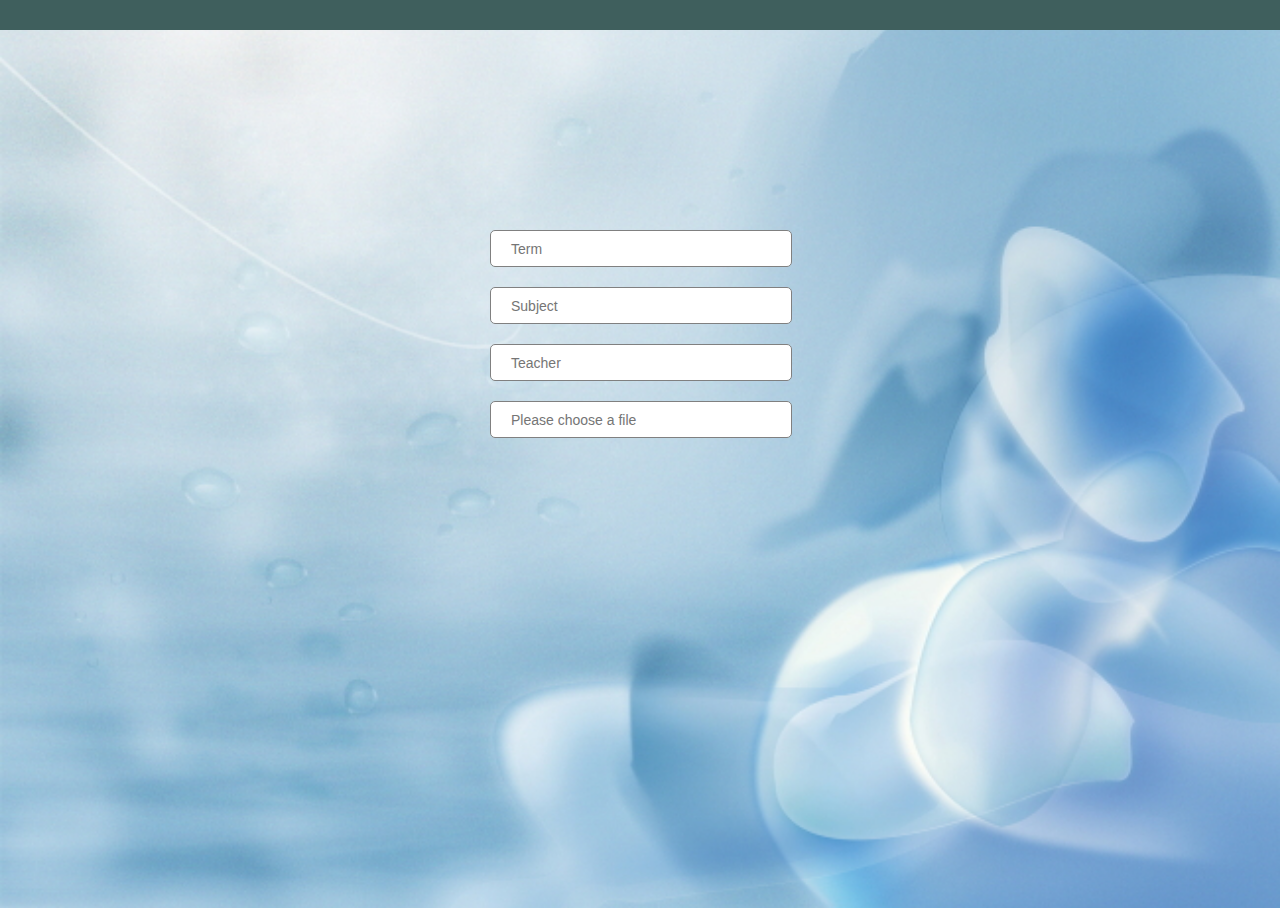
==== helpztc/form.html @ c8b5524c "create a frame" ====
<!DOCTYPE html>
<html>
	<head>
		<title></title>
		<script type="text/javascript" src="js/jquery-3.1.0.min.js"></script>
		<script type="text/javascript" src="js/form.js"></script>
		<link rel="stylesheet" type="text/css" href="css/reset.css">
		<link rel="stylesheet" type="text/css" href="css/form.css">
		<link rel="stylesheet" type="text/css" href="css/common.css">
	</head>
	<body>
		<img src="images/bg.jpg" class="bg-img"/>
		<div id="Head"></div>
		<div id="Main">
			<div class="form">
				<form method="POST" action="">
					<div class="term-info">
						<div class="info-line">
							<input type="text" name="term" class="input-box term" placeholder="Term"/>
							<img src="images/error.png" class="error-img hidden"/>
						</div>
						<div class="drop-down-menu hidden">
							<ul>
								<li>first</li>
								<li>second</li>
								<li>third</li>
								<li>fourth</li>
								<li>fifth</li>
								<li>sixth</li>
								<li>seventh</li>
								<li>eighth</li>
							</ul>
						</div>
					</div>
					<div class="info-line">
						<input type="text" name="subject" class="input-box subject" placeholder="Subject"/>
						<img src="images/error.png" class="error-img hidden"/>
					</div>
					<div class="info-line">
						<input type="text" name="teacher" class="input-box teacher" placeholder="Teacher"/>
						<img src="images/error.png" class="error-img hidden"/>
					</div>
					<div class="info-line">
						<input type="text" name="choose-file" class="input-box choose-file" placeholder="Please choose a file"/>
						<img src="images/error.png" class="error-img hidden"/>
					</div>
				</form>
			</div>
		</div>
		<div id="footer"></div>
	</body>
</html>
---- helpztc/css/form.css ----
#Head {
	width: 100%;
	height: 30px;
	background-color: #3F5F5D;
}

.bg-img {
	position: absolute;
	width: 100%;
	z-index: -1;
}

#Main .form {
	width: 300px;
	margin: 200px auto;
}

#Main .term-info {
	position: relative;
}

#Main .info-line {
	position: relative;
	overflow: hidden;
	width: 350px;
	margin-top: 20px;
}

#Main .input-box {
	float: left;
	width: 300px;
	height: 35px;
	border: 1px solid grey;
	border-radius: 5px;
	text-indent: 20px;
	font-size: 14px;
}

#Main .error-img {
	float: left;
	width: 20px;
	height: 20px;
	margin-left: 10px;
	margin-top: 8px;
}

#Main .drop-down-menu {
	position: absolute;
	width: 300px;
	height: 140px;
	z-index: 100;
	top: 35px;
	background-color: #FFF;
	border: 1px solid #666; 
	overflow-y: scroll;
}

#Main .drop-down-menu li {
	height: 35px;
	line-height: 35px;
	color: #666;
	cursor: pointer;
	text-indent: 20px;
}

#Main .drop-down-menu li:hover {
	background-color: #666;
	color: #FFF;
}
---- helpztc/css/common.css ----
.hidden {
	display: none;
}

.show {
	display: inline-block;
}
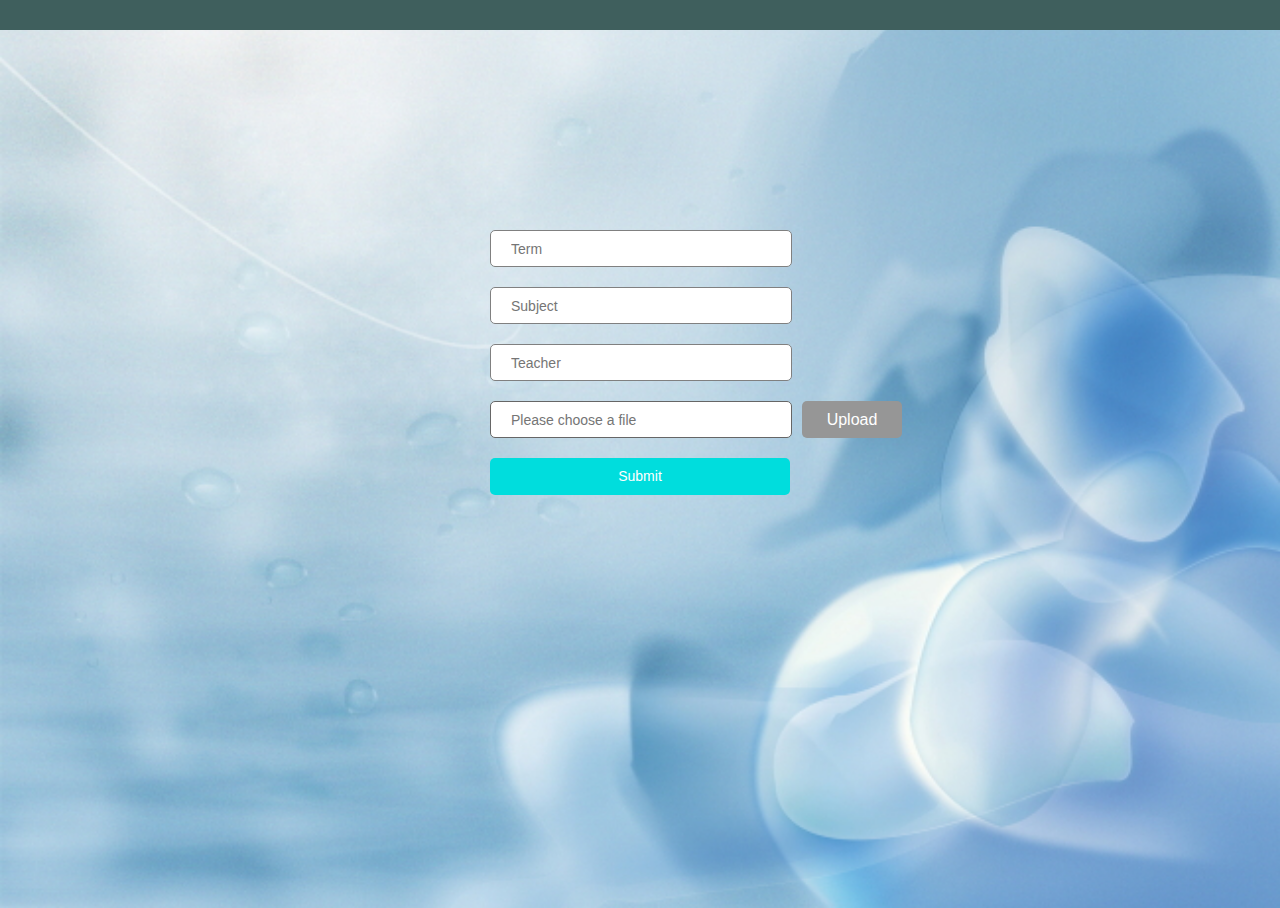
==== commit 65bbbda0: "finish the form" ====
--- a/helpztc/form.html
+++ b/helpztc/form.html
@@ -1,7 +1,7 @@
 <!DOCTYPE html>
 <html>
 	<head>
-		<title></title>
+		<title>form</title>
 		<script type="text/javascript" src="js/jquery-3.1.0.min.js"></script>
 		<script type="text/javascript" src="js/form.js"></script>
 		<link rel="stylesheet" type="text/css" href="css/reset.css">
@@ -13,13 +13,13 @@
 		<div id="Head"></div>
 		<div id="Main">
 			<div class="form">
-				<form method="POST" action="">
-					<div class="term-info">
+				<form method="POST" action="" class="form">
+					<div class="info term-info">
 						<div class="info-line">
 							<input type="text" name="term" class="input-box term" placeholder="Term"/>
-							<img src="images/error.png" class="error-img hidden"/>
+							<img src="images/error.png" class="error-img term-error hidden"/>
 						</div>
-						<div class="drop-down-menu hidden">
+						<div class="drop-down-menu term-menu hidden">
 							<ul>
 								<li>first</li>
 								<li>second</li>
@@ -32,17 +32,38 @@
 							</ul>
 						</div>
 					</div>
-					<div class="info-line">
-						<input type="text" name="subject" class="input-box subject" placeholder="Subject"/>
-						<img src="images/error.png" class="error-img hidden"/>
+					<div class="info subject-info">
+						<div class="info-line">
+							<input type="text" name="subject" class="input-box subject" placeholder="Subject"/>
+							<img src="images/error.png" class="error-img subject-error hidden"/>
+						</div>
+						<div class="drop-down-menu subject-menu hidden">
+							<ul>
+								<li>Math</li>
+							</ul>
+						</div>
+					</div>
+					<div class="info teacher-info">
+						<div class="info-line">
+							<input type="text" name="teacher" class="input-box teacher" placeholder="Teacher"/>
+							<img src="images/error.png" class="error-img teacher-error hidden"/>
+						</div>
+						<div class="drop-down-menu teacher-menu hidden">
+							<ul>
+								<li>Ma haiying</li>
+								<li>kaily</li>
+								<li>Vic</li>
+							</ul>
+						</div>
+					</div>
+					<div class="choose-file-line">
+						<input type="file" name="choose-file" class="input-box choose-file hidden" id="choose_file"/>
+						<input type="text" class="file-box" readonly="true" placeholder="Please choose a file" />
+						<label for="choose_file" class="upload-btn btn-grey">Upload</label>
+						<img src="images/error.png" class="error-img file-error hidden"/>
 					</div>
 					<div class="info-line">
-						<input type="text" name="teacher" class="input-box teacher" placeholder="Teacher"/>
-						<img src="images/error.png" class="error-img hidden"/>
-					</div>
-					<div class="info-line">
-						<input type="text" name="choose-file" class="input-box choose-file" placeholder="Please choose a file"/>
-						<img src="images/error.png" class="error-img hidden"/>
+						<input type="button" class="submit-btn btn-blue" value="Submit" />
 					</div>
 				</form>
 			</div>
--- a/helpztc/css/form.css
+++ b/helpztc/css/form.css
@@ -15,7 +15,7 @@
 	margin: 200px auto;
 }
 
-#Main .term-info {
+#Main .info {
 	position: relative;
 }
 
@@ -28,12 +28,13 @@
 
 #Main .input-box {
 	float: left;
-	width: 300px;
+	width: 260px;
 	height: 35px;
 	border: 1px solid grey;
 	border-radius: 5px;
-	text-indent: 20px;
 	font-size: 14px;
+	color: #666;
+	padding: 0 20px;
 }
 
 #Main .error-img {
@@ -47,12 +48,12 @@
 #Main .drop-down-menu {
 	position: absolute;
 	width: 300px;
-	height: 140px;
+	max-height: 140px;
 	z-index: 100;
 	top: 35px;
 	background-color: #FFF;
 	border: 1px solid #666; 
-	overflow-y: scroll;
+	overflow-y: auto;
 }
 
 #Main .drop-down-menu li {
@@ -67,3 +68,55 @@
 	background-color: #666;
 	color: #FFF;
 }
+
+#Main .file-box {
+	float: left;
+	width: 260px;
+	height: 35px;
+	border: 1px solid #666;
+	border-radius: 5px;
+	padding: 0 20px;
+	font-size: 14px;
+	color: #666;
+}
+
+#Main .upload-btn {
+	float: left;
+	display: inline-block;
+	width: 100px;
+	height: 37px;
+	line-height: 37px;
+	text-align: center;
+	color: #FFF;
+	border-radius: 5px;
+	cursor: pointer;
+	background-color: #969696;
+	margin-left: 10px;
+}
+
+#Main .upload-btn:hover {
+	background-color: #666;
+}
+
+#Main .choose-file-line {
+	width: 470px;
+	height: 37px;
+	margin-top: 20px;
+}
+
+#Main .submit-btn {
+	width: 300px;
+	height: 37px;
+	line-height: 37px;
+	border-radius: 5px;
+	text-align: center;
+	background-color: #00DDDD;
+	cursor: pointer;
+	display: inline-block;
+	color: #FFF;
+	font-size: 14px;
+}
+
+#Main .submit-btn:hover {
+	background-color: #143FFF;
+}--- a/helpztc/css/common.css
+++ b/helpztc/css/common.css
@@ -4,4 +4,12 @@
 
 .show {
 	display: inline-block;
-}+}
+
+.btn-blue {
+	background-color: #00BBDD;
+}
+
+.btn-grey {
+	background-color: #666;
+}
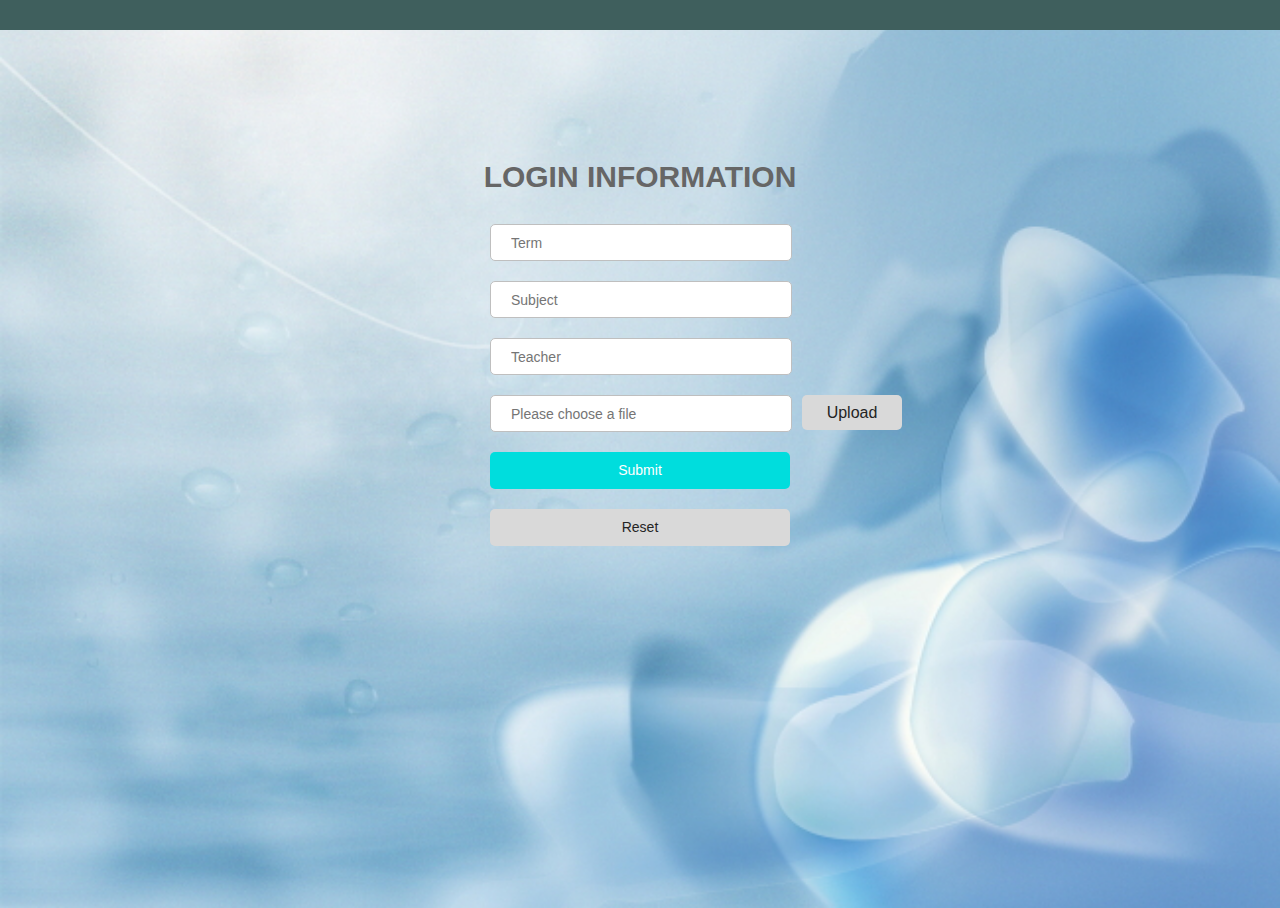
==== commit 5e203fad: "add title" ====
--- a/helpztc/form.html
+++ b/helpztc/form.html
@@ -12,6 +12,9 @@
 		<img src="images/bg.jpg" class="bg-img"/>
 		<div id="Head"></div>
 		<div id="Main">
+			<div class="title">
+				<span class="title-info">LOGIN INFORMATION</span>
+			</div>
 			<div class="form">
 				<form method="POST" action="" class="form">
 					<div class="info term-info">
@@ -63,7 +66,10 @@
 						<img src="images/error.png" class="error-img file-error hidden"/>
 					</div>
 					<div class="info-line">
-						<input type="button" class="submit-btn btn-blue" value="Submit" />
+						<input type="button" class="common-btn submit-btn btn-blue" value="Submit" />
+					</div>
+					<div class="info-line">
+						<input type="button" class="common-btn reset-btn btn-grey" value="Reset" />
 					</div>
 				</form>
 			</div>
--- a/helpztc/css/form.css
+++ b/helpztc/css/form.css
@@ -10,9 +10,22 @@
 	z-index: -1;
 }
 
+#Main .title {
+	margin-top:  130px;
+	text-align: center;
+}
+
+#Main .title-info {
+	display: inline-block;
+	width: 600px;
+	font-size: 30px;
+	font-weight: bold;
+	color: #666;
+}
+
 #Main .form {
 	width: 300px;
-	margin: 200px auto;
+	margin: 30px auto;
 }
 
 #Main .info {
@@ -30,7 +43,7 @@
 	float: left;
 	width: 260px;
 	height: 35px;
-	border: 1px solid grey;
+	border: 1px solid #BFBFBF;
 	border-radius: 5px;
 	font-size: 14px;
 	color: #666;
@@ -73,7 +86,7 @@
 	float: left;
 	width: 260px;
 	height: 35px;
-	border: 1px solid #666;
+	border: 1px solid #BFBFBF;
 	border-radius: 5px;
 	padding: 0 20px;
 	font-size: 14px;
@@ -84,18 +97,20 @@
 	float: left;
 	display: inline-block;
 	width: 100px;
-	height: 37px;
-	line-height: 37px;
+	height: 35px;
+	line-height: 35px;
 	text-align: center;
 	color: #FFF;
 	border-radius: 5px;
 	cursor: pointer;
-	background-color: #969696;
+	background-color: #D9D9D9;
 	margin-left: 10px;
+	color: #242424;
 }
 
 #Main .upload-btn:hover {
 	background-color: #666;
+	color: #FFF;
 }
 
 #Main .choose-file-line {
@@ -105,18 +120,19 @@
 }
 
 #Main .submit-btn {
-	width: 300px;
-	height: 37px;
-	line-height: 37px;
-	border-radius: 5px;
-	text-align: center;
 	background-color: #00DDDD;
-	cursor: pointer;
-	display: inline-block;
-	color: #FFF;
-	font-size: 14px;
 }
 
 #Main .submit-btn:hover {
 	background-color: #143FFF;
-}+}
+
+#Main .reset-btn {
+	background-color: #D9D9D9;
+	color: #242424;
+}
+
+#Main .reset-btn:hover {
+	background-color: #666;
+	color: #FFF;
+}
--- a/helpztc/css/common.css
+++ b/helpztc/css/common.css
@@ -13,3 +13,15 @@
 .btn-grey {
 	background-color: #666;
 }
+
+.common-btn {
+	width: 300px;
+	height: 37px;
+	line-height: 37px;
+	border-radius: 5px;
+	text-align: center;
+	cursor: pointer;
+	display: inline-block;
+	color: #FFF;
+	font-size: 14px;
+}
